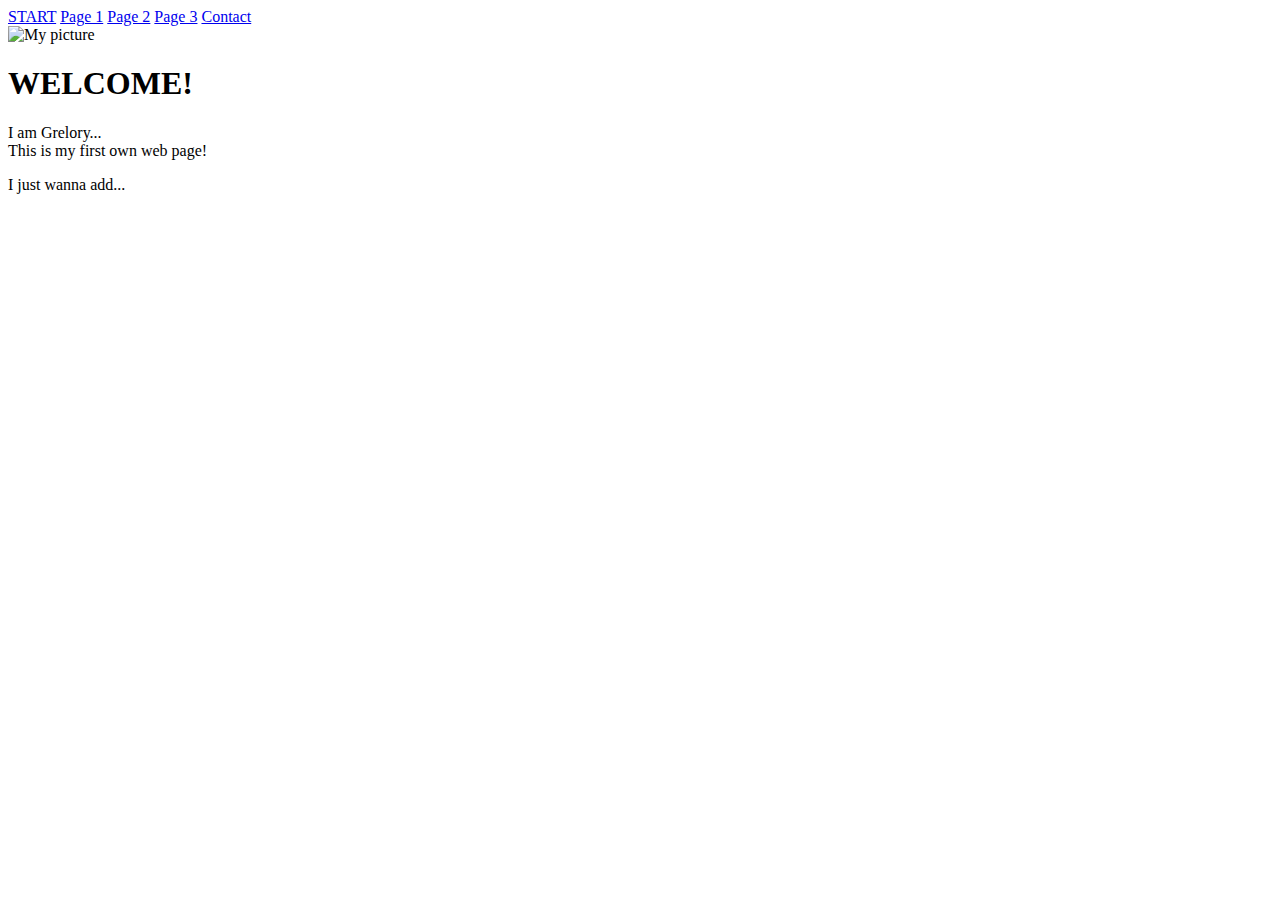
==== index.html @ 3ace2d8c "create index.html file with a structure of website" ====
<!Doctype html>
<html>

<head>
	<title>Title of page</title>
</head>

<body>
	<header>
		<a href="file:///home/grzegorz/webModule/1si_tw/website/index.html">START</a>
		<a href="file:///home/grzegorz/webModule/1si_tw/website/index.html">Page 1</a>
		<a href="file:///home/grzegorz/webModule/1si_tw/website/index.html">Page 2</a>
		<a href="file:///home/grzegorz/webModule/1si_tw/website/index.html">Page 3</a>
		<a href="file:///home/grzegorz/webModule/1si_tw/website/index.html">Contact</a>
	</header>
	
	<div class="content">
		<img src="file:///home/grzegorz/webModule/1si_tw/website/pictureOfMe.gif" width="300" height="300" alt="My picture">
		<h1>WELCOME!</h1>
		<p>I am Grelory... <br>
This is my first own web page!</p>
	</div>
	<footer>
		<p>I just wanna add...</p>
	</footer>
</body>

</html>
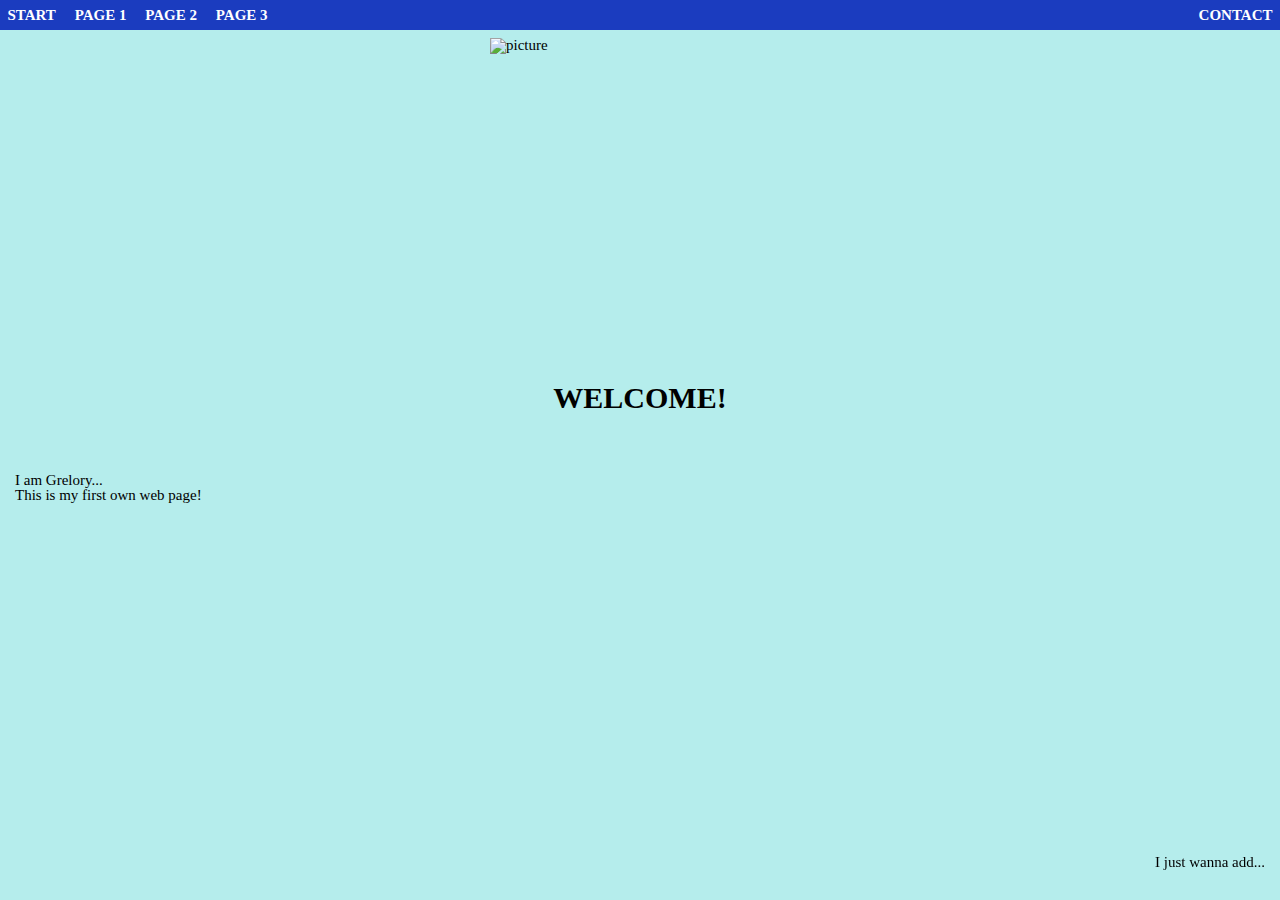
==== commit 12e9caa5: "improve file paths" ====
--- a/index.html
+++ b/index.html
@@ -3,19 +3,20 @@
 
 <head>
 	<title>Title of page</title>
+	<link rel="stylesheet" href="css/style.css">
 </head>
 
 <body>
 	<header>
-		<a href="file:///home/grzegorz/webModule/1si_tw/website/index.html">START</a>
-		<a href="file:///home/grzegorz/webModule/1si_tw/website/index.html">Page 1</a>
-		<a href="file:///home/grzegorz/webModule/1si_tw/website/index.html">Page 2</a>
-		<a href="file:///home/grzegorz/webModule/1si_tw/website/index.html">Page 3</a>
-		<a href="file:///home/grzegorz/webModule/1si_tw/website/index.html">Contact</a>
+		<a href="index.html">START</a>
+		<a href="index.html">Page 1</a>
+		<a href="index.html">Page 2</a>
+		<a href="index.html">Page 3</a>
+		<a class="contact" href="contact.html">Contact</a>
 	</header>
 	
 	<div class="content">
-		<img src="file:///home/grzegorz/webModule/1si_tw/website/pictureOfMe.gif" width="300" height="300" alt="My picture">
+		<img src="file:///home/grzegorz/webModule/1si_tw/website/images/pictureOfMe.gif" width="300" height="300" alt="picture">
 		<h1>WELCOME!</h1>
 		<p>I am Grelory... <br>
 This is my first own web page!</p>
--- a/css/style.css
+++ b/css/style.css
@@ -0,0 +1,86 @@
+body {
+	background-color: #b5edec;
+	font: normal normal 15px/1 "Times New Roman";
+}
+
+body header {
+	background-color: #1b3cbf;
+	position: fixed;
+	right: 0px;
+	left: 0px;
+	top: 0px;
+	bottom: 1,5em;
+}
+
+body header a {
+	color: white;
+	display: inline-block;
+	padding: 0.5em;
+	margin: 0px;
+	font-weight: bold;
+	text-transform: uppercase;
+	text-decoration: none;
+}
+
+body header a.contact {
+	float: right;
+}
+
+body div {
+	position: absolute ;
+	top: 2.5em;
+	bottom: 2em;
+	right: 0em;
+	left: 0em;
+	display: flex;
+	flex-direction: column;
+	align-items: center;
+}
+
+body div p {
+	margin-left: 1em;
+	align-self: flex-start;
+}
+
+body footer {
+	position: fixed;
+	bottom: 1em;
+	right: 1em;
+}
+
+body div form {
+	background-color: red;
+}
+
+h1 {
+	display: block;
+	margin: 0.5em 1em;
+	padding: 1em 1em;
+}
+
+input, textarea {
+	display: block;
+	margin: 0.5em 5em;
+	padding: 1em 1em;
+}
+
+button {
+	display: block;
+	margin: 0.5em 5em;
+	padding: 1em 6.25em;
+	
+}
+
+label {
+	margin: 0em 3em;
+}
+
+
+
+
+
+
+
+
+
+
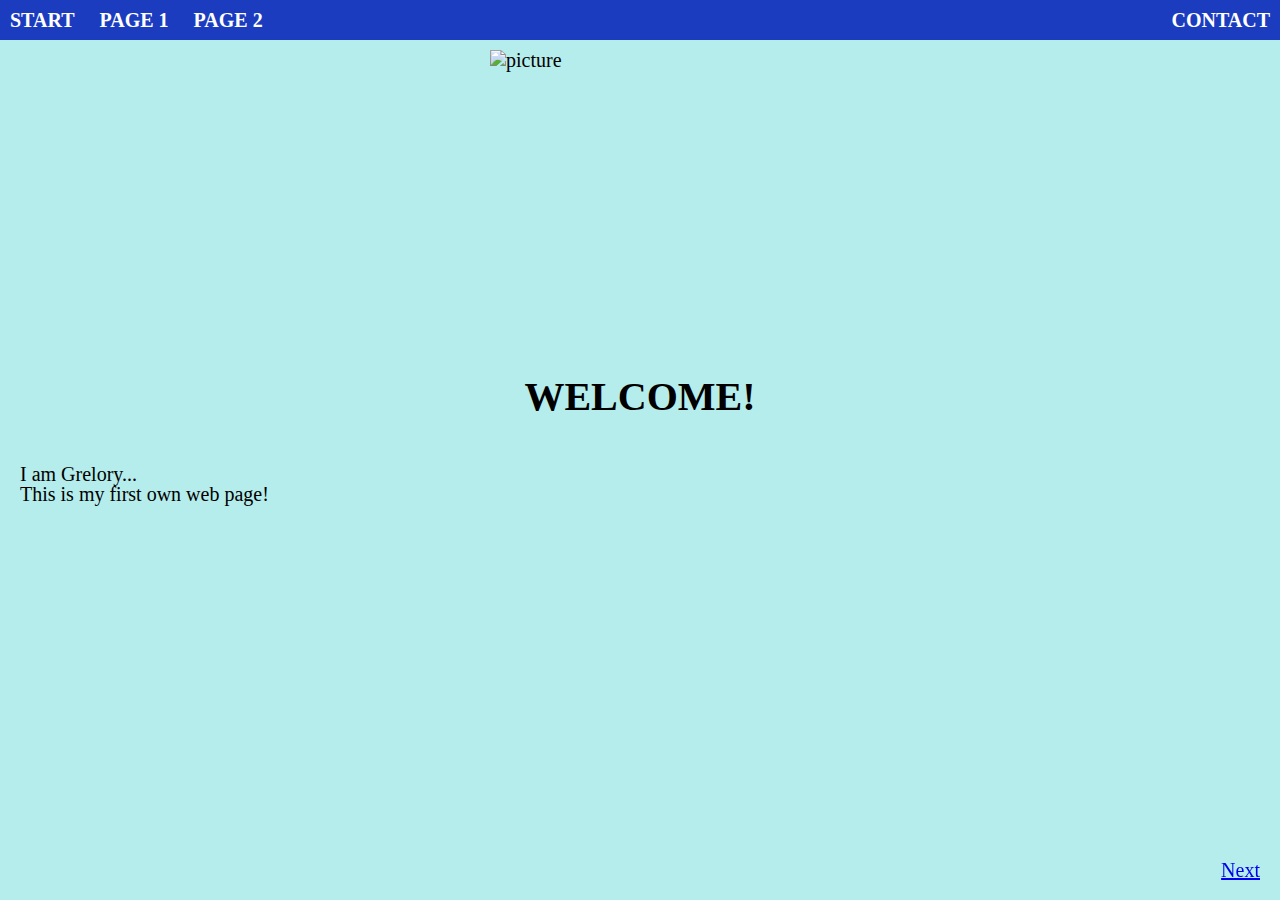
==== commit eeca90d3: "improve footers" ====
--- a/index.html
+++ b/index.html
@@ -1,17 +1,19 @@
 <!Doctype html>
-<html>
+<html lang="en">
 
 <head>
-	<title>Title of page</title>
+	<meta charset="utf-8"/>
+	<title>Start</title>
 	<link rel="stylesheet" href="css/style.css">
+	<link rel="stylesheet" href="css/footers.css">
+
 </head>
 
 <body>
 	<header>
 		<a href="index.html">START</a>
-		<a href="index.html">Page 1</a>
-		<a href="index.html">Page 2</a>
-		<a href="index.html">Page 3</a>
+		<a href="page1.html">Page 1</a>
+		<a href="page2.html">Page 2</a>
 		<a class="contact" href="contact.html">Contact</a>
 	</header>
 	
@@ -21,8 +23,8 @@
 		<p>I am Grelory... <br>
 This is my first own web page!</p>
 	</div>
-	<footer>
-		<p>I just wanna add...</p>
+	<footer class="right">
+		<a href="page1.html">Next</a>
 	</footer>
 </body>
 
--- a/css/style.css
+++ b/css/style.css
@@ -1,6 +1,6 @@
 body {
 	background-color: #b5edec;
-	font: normal normal 15px/1 "Times New Roman";
+	font: normal normal 20px/1 "Times New Roman";
 }
 
 body header {
@@ -48,31 +48,27 @@
 	right: 1em;
 }
 
-body div form {
+div form {
+	display: flex;
+	flex-direction: column;
+	align-items: center;
 	background-color: red;
-}
-
-h1 {
-	display: block;
 	margin: 0.5em 1em;
 	padding: 1em 1em;
 }
 
-input, textarea {
-	display: block;
-	margin: 0.5em 5em;
+div form label {
+	align-self: flex-start;
+	margin-left: 1.5em;
+}
+
+div form input, div form textarea {
+	margin: 0.5em 2em;
 	padding: 1em 1em;
 }
 
-button {
-	display: block;
-	margin: 0.5em 5em;
+div form button {
 	padding: 1em 6.25em;
-	
-}
-
-label {
-	margin: 0em 3em;
 }
 
 
